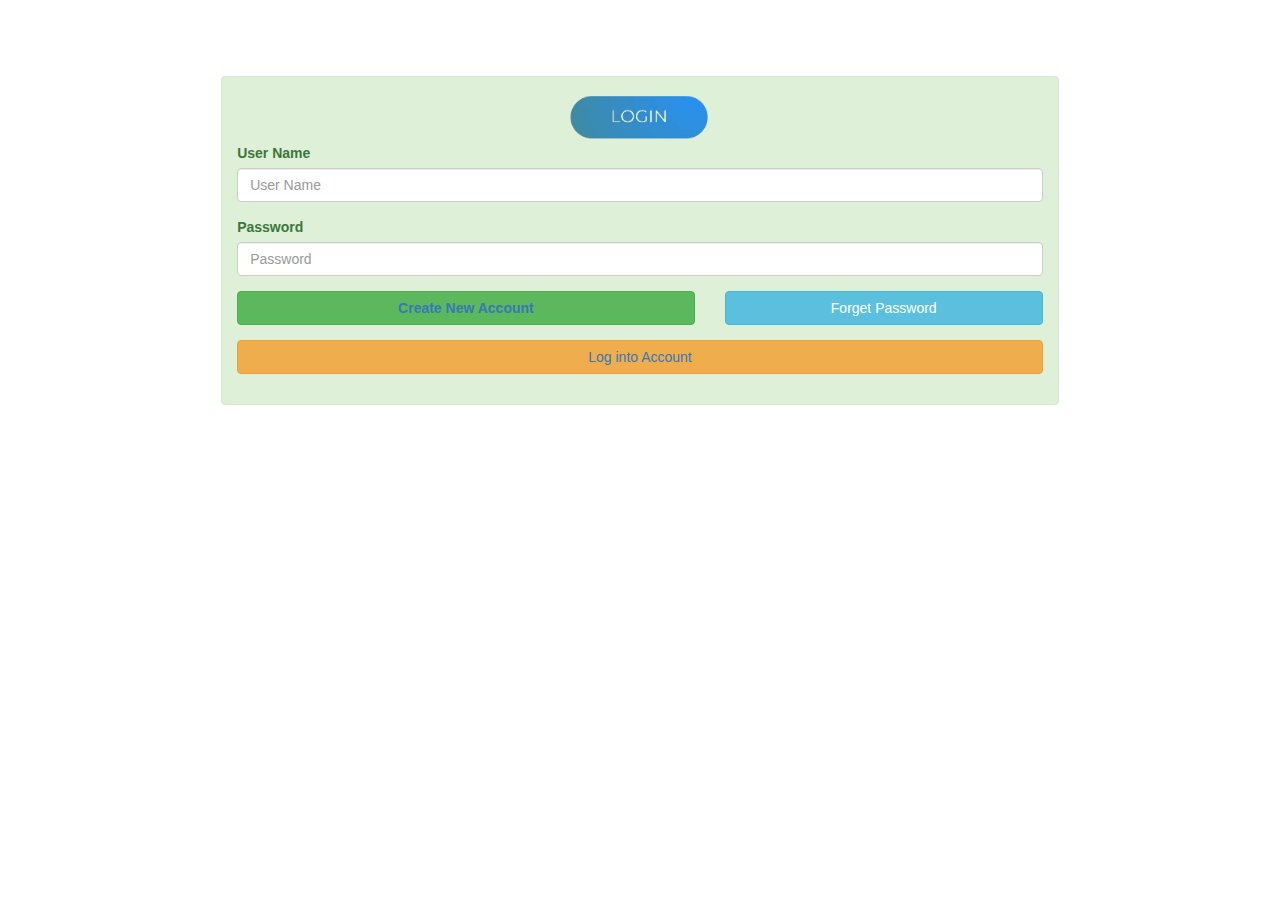
==== index.html @ 7f716aa3 "hello" ====
<!DOCTYPE html>
<html lang="en">
  <head>
    <title>Bootstrap Example</title>
    <meta charset="utf-8">
    <link rel="stylesheet" href="css/style.css">
    <meta name="viewport" content="width=device-width, initial-scale=1">
    <link rel="stylesheet" href="https://maxcdn.bootstrapcdn.com/bootstrap/3.4.1/css/bootstrap.min.css">
    <script src="https://ajax.googleapis.com/ajax/libs/jquery/3.7.1/jquery.min.js"></script>
    <script src="https://maxcdn.bootstrapcdn.com/bootstrap/3.4.1/js/bootstrap.min.js"></script>
  <style>
      .margin{
        margin-top: 2cm;
        margin-bottom: 1cm;
        margin-left: 4cm;
        margin-right: 4cm;
      }

      .t1{
        color:white;
        font-weight: bolder;
      }
  </style>
  </head>

<body class="container">
    

    <div>
         <form action="">
              <div class="margin  alert alert-success">
                    <center> <img src="images/2.png" width="150"></center>
                    <div class="form-group">
                      <label for="user">User Name</label>
                      <input type="text" class="form-control" id="" placeholder="User Name">
                    </div>

                    <div class="form-group">
                      <label for="user">Password</label>
                      <input type="password" class="form-control" id="" placeholder="Password">
                    </div>

                    <div class="row">
                       <div class="col-sm-7 col-md-7 col-lg-7">
                        <div class="form-group">
                               <button class="btn btn-block btn-success" type="submit"><span class="t1"> <a href="register.html">  Create New Account</a></span></button> 
                         </div>
                       </div>
                       <div class="col-sm-5 col-md-5 col-lg-5">
                        <div class="form-group">
                          <button class="btn btn-block btn-info"  type="submit">Forget Password</button>
                        </div>
                       </div>
                    </div>

                    <div class="form-group">
                      <button class="btn btn-block btn-warning" type="submit"><a href="e-commerce.html">Log into Account</a></button>
                    </div>

              </div>
         </form>
    </div>
</body>
</html>
---- css/style.css ----
.center{
    text-align: center;
}

.same{
    text-align: justify;
}

.space{
    padding-left: 1cm;
    padding-right: 1cm;
}

.font{
    font-weight: bolder;
    font-size: medium;
}

.mycolor1{
    color:aqua;
}

p{
    text-indent: 1cm;
}

body{
    background-color:darksalmon;

}

.para{
    line-height: 0.5cm;
    word-spacing: 0.1cm;
    letter-spacing: 0.1cm;
}

.text{
    text-transform:capitalize;
}

.logspace{
    margin: 120px;
}

.under{
    text-decoration: underline;
}
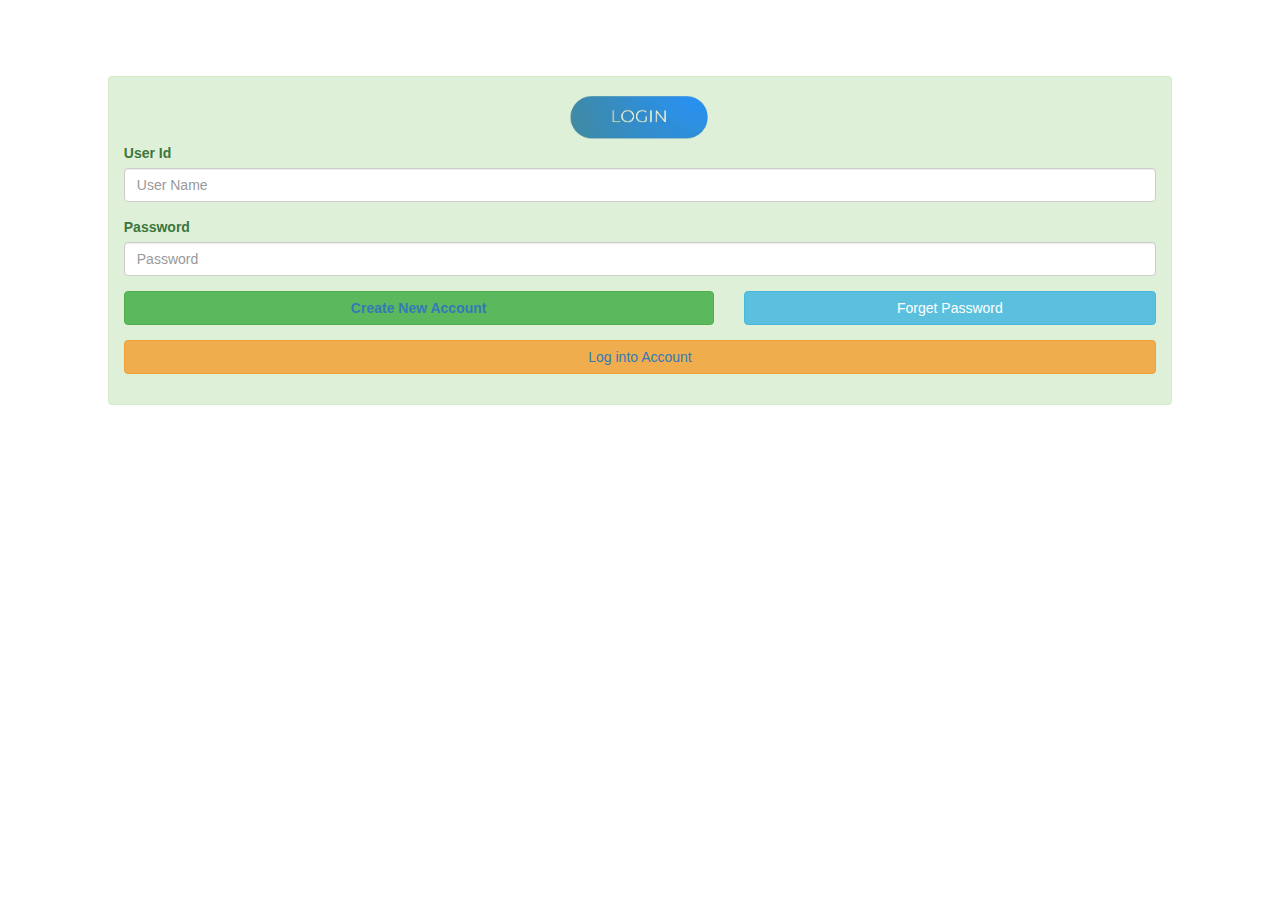
==== commit 1c01bb4e: "changes" ====
--- a/index.html
+++ b/index.html
@@ -12,8 +12,8 @@
       .margin{
         margin-top: 2cm;
         margin-bottom: 1cm;
-        margin-left: 4cm;
-        margin-right: 4cm;
+        margin-left: 1cm;
+        margin-right: 1cm;
       }
 
       .t1{
@@ -31,7 +31,7 @@
               <div class="margin  alert alert-success">
                     <center> <img src="images/2.png" width="150"></center>
                     <div class="form-group">
-                      <label for="user">User Name</label>
+                      <label for="user">User Id</label>
                       <input type="text" class="form-control" id="" placeholder="User Name">
                     </div>
 
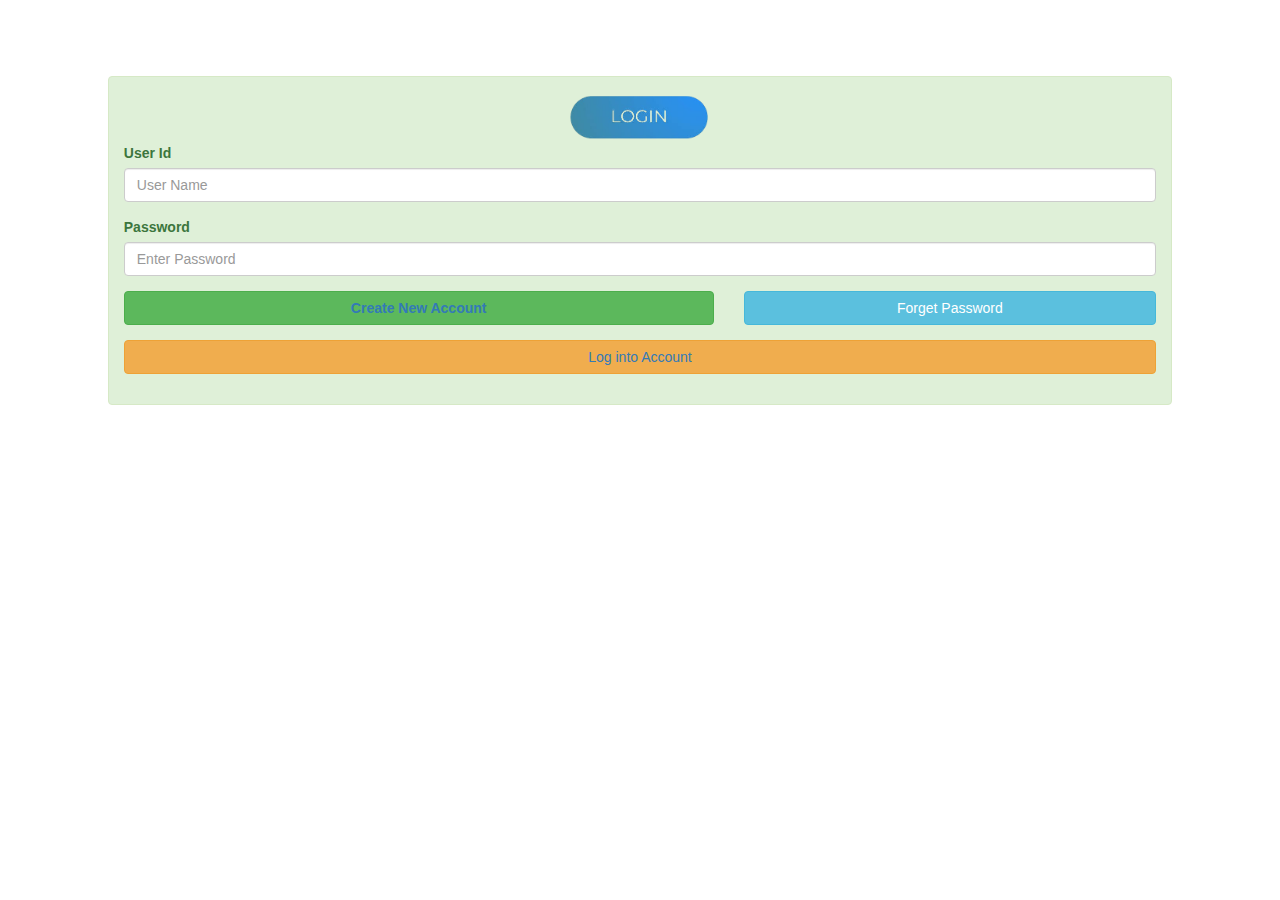
==== commit 0e59ad38: "changes" ====
--- a/index.html
+++ b/index.html
@@ -37,7 +37,7 @@
 
                     <div class="form-group">
                       <label for="user">Password</label>
-                      <input type="password" class="form-control" id="" placeholder="Password">
+                      <input type="password" class="form-control" id="" placeholder="Enter Password">
                     </div>
 
                     <div class="row">
